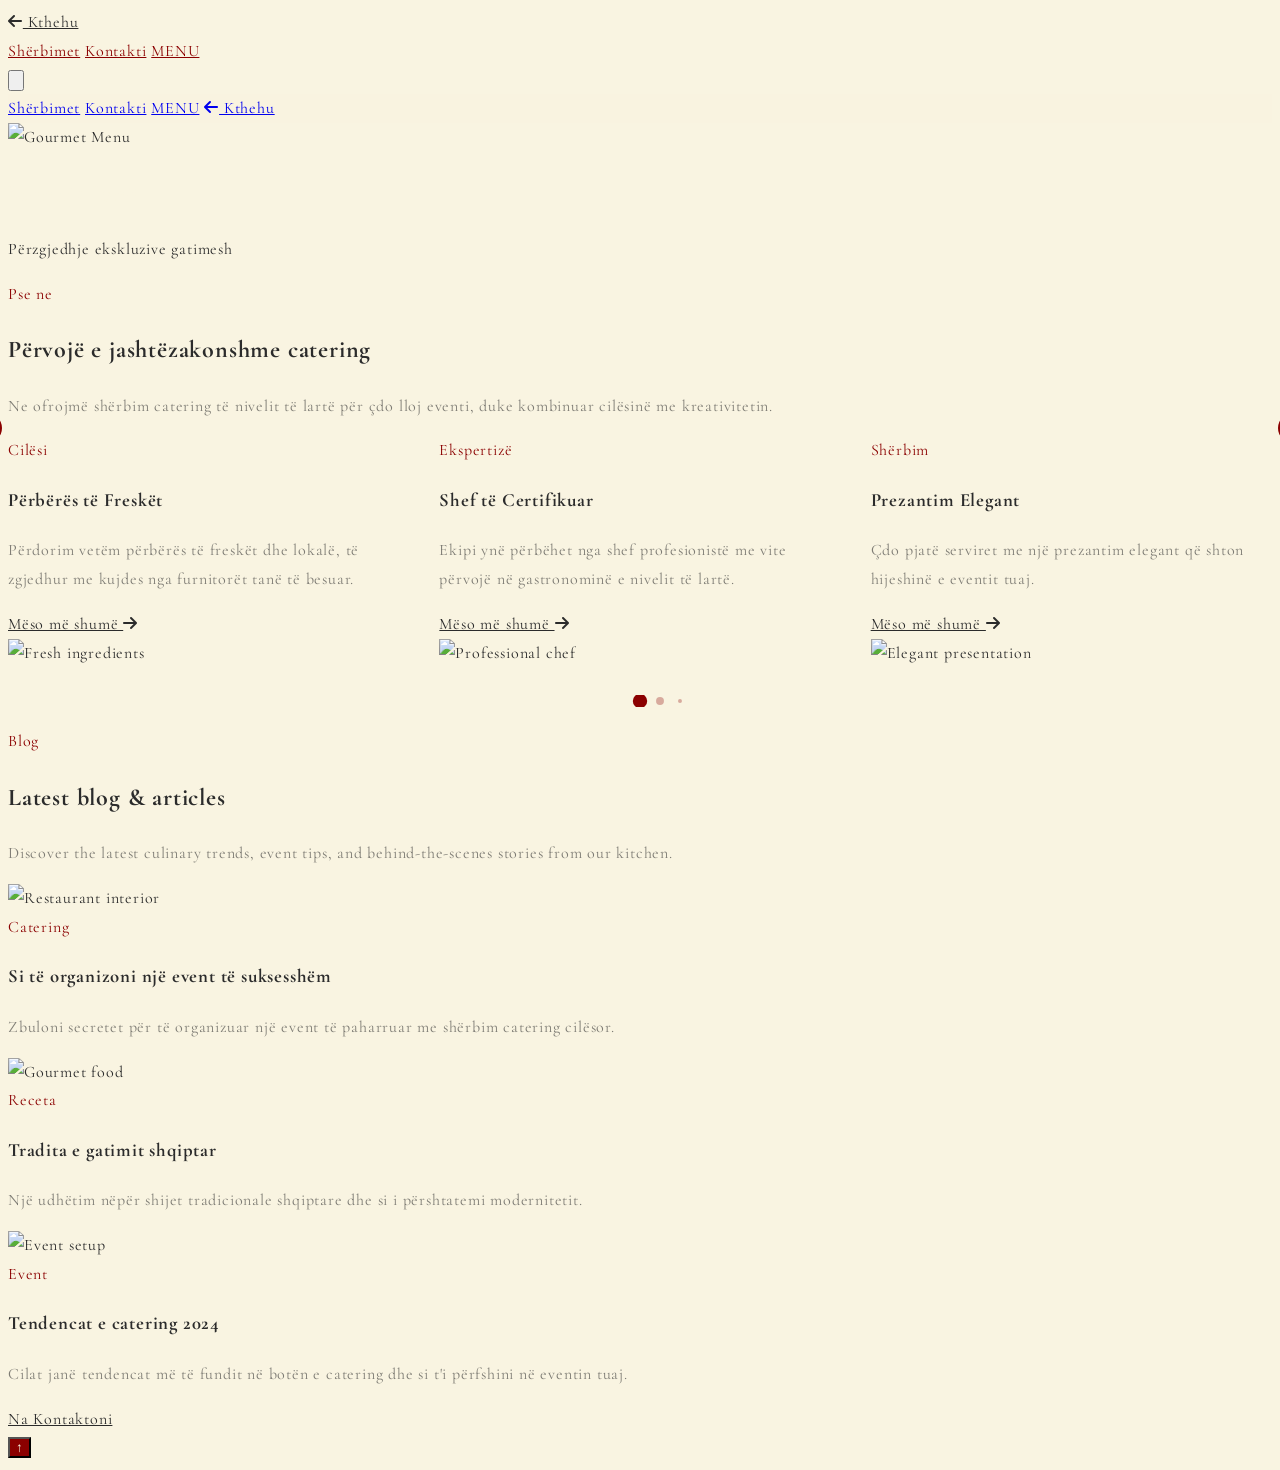
==== menu.html @ c733cca3 "Add files via upload" ====
<!DOCTYPE html>
<html lang="sq">
<head>
    <meta charset="UTF-8">
    <meta name="viewport" content="width=device-width, initial-scale=1.0">
    <title>Menu | MeZemer Catering</title>
    <script src="https://cdn.tailwindcss.com"></script>
    <link rel="preconnect" href="https://fonts.googleapis.com">
    <link rel="preconnect" href="https://fonts.gstatic.com" crossorigin>
    <link href="https://fonts.googleapis.com/css2?family=Cormorant+Garamond:ital,wght@0,400;0,500;0,600;0,700;1,400&family=Montserrat:wght@300;400;500;600&display=swap" rel="stylesheet">
    <link rel="stylesheet" href="https://cdnjs.cloudflare.com/ajax/libs/font-awesome/6.4.0/css/all.min.css">
    <link rel="stylesheet" href="https://cdn.jsdelivr.net/npm/swiper@11/swiper-bundle.min.css">
    <link rel="stylesheet" href="styles.css">
    <script>
        tailwind.config = {
            theme: {
                extend: {
                    colors: {
                        cream: '#F9F4E1',
                        navy: '#2B2B2B',
                        gold: '#8b0000',
                    },
                    fontFamily: {
                        serif: ['Cormorant Garamond', 'serif'],
                        sans: ['Cormorant Garamond', 'serif'],
                    },
                }
            }
        }
    </script>
</head>
<body class="font-serif tracking-wide leading-loose">
    
    <!-- A. Navigation (Header) -->
    <header class="fixed top-0 left-0 right-0 z-50 transition-transform duration-300" id="navbar">
        <div class="backdrop-blur-md bg-cream border-b border-gold/20 shadow-sm">
            <nav class="max-w-7xl mx-auto px-6 py-4 flex items-center justify-between">
                <!-- Left - Kthehu Button -->
                <div class="flex items-center">
                    <a href="index.html" class="inline-flex items-center gap-2 px-4 py-2 border border-gold text-navy hover:bg-gold hover:text-cream transition-all duration-300 text-sm uppercase tracking-widest">
                        <i class="fas fa-arrow-left text-xs"></i>
                        Kthehu
                    </a>
                </div>

                <!-- Right - Desktop Navigation Links -->
                <div class="hidden md:flex items-center gap-8">
                    <a href="index.html#services" class="text-gold hover:text-navy transition-colors duration-300 text-sm uppercase tracking-widest">Shërbimet</a>
                    <a href="index.html#contact" class="text-gold hover:text-navy transition-colors duration-300 text-sm uppercase tracking-widest">Kontakti</a>
                    <a href="index.html#menu" class="text-gold hover:text-navy transition-colors duration-300 text-sm uppercase tracking-widest">MENU</a>
                </div>

                <!-- Mobile Menu Button -->
                <button class="md:hidden text-navy" id="mobile-menu-btn">
                    <svg class="w-6 h-6" fill="none" stroke="currentColor" viewBox="0 0 24 24">
                        <path stroke-linecap="round" stroke-linejoin="round" stroke-width="1.5" d="M4 6h16M4 12h16M4 18h16"/>
                    </svg>
                </button>
            </nav>
        </div>

        <!-- Mobile Menu -->
        <div class="md:hidden hidden bg-cream/95 backdrop-blur-md border-b border-gold/20" id="mobile-menu">
            <div class="px-6 py-4 flex flex-col gap-4">
                <a href="index.html#services" class="text-navy/80 hover:text-gold transition-colors text-sm uppercase tracking-widest">Shërbimet</a>
                <a href="index.html#contact" class="text-navy/80 hover:text-gold transition-colors text-sm uppercase tracking-widest">Kontakti</a>
                <a href="index.html#menu" class="text-navy/80 hover:text-gold transition-colors text-sm uppercase tracking-widest">MENU</a>
                <a href="index.html" class="text-navy/80 hover:text-gold transition-colors text-sm uppercase tracking-widest flex items-center gap-2 mt-2 pt-2 border-t border-gold/20">
                    <i class="fas fa-arrow-left"></i> Kthehu
                </a>
            </div>
        </div>
    </header>

    <!-- Menu Hero Section -->
    <section class="relative w-full h-[50vh] overflow-hidden mt-16">
        <div class="absolute inset-0">
            <img 
                src="https://images.unsplash.com/photo-1414235077428-338989a2e8c0?ixlib=rb-4.0.3&auto=format&fit=crop&w=1920&q=80" 
                alt="Gourmet Menu" 
                class="w-full h-full object-cover"
            >
        </div>
        <div class="absolute inset-0 bg-navy/40"></div>
        <div class="relative z-10 h-full flex flex-col items-center justify-center px-6">
            <h1 class="font-serif text-5xl md:text-7xl text-center font-medium text-cream reveal">
                Menuja Jonë
            </h1>
            <p class="mt-4 text-cream/80 text-lg md:text-xl tracking-wide reveal delay-200 text-center">
                Përzgjedhje ekskluzive gatimesh
            </p>
        </div>
    </section>

    <!-- Features Section -->
    <section class="py-24 md:py-32 px-6 bg-cream">
        <div class="max-w-7xl mx-auto">
            <!-- Section Header -->
            <div class="text-center mb-16">
                <span class="text-gold text-sm tracking-widest uppercase">Pse ne</span>
                <h2 class="font-serif text-4xl md:text-5xl text-navy mt-4 mb-8">Përvojë e jashtëzakonshme catering</h2>
                <p class="text-navy/60 text-lg max-w-3xl mx-auto">Ne ofrojmë shërbim catering të nivelit të lartë për çdo lloj eventi, duke kombinuar cilësinë me kreativitetin.</p>
            </div>

            <!-- Features Carousel -->
            <div class="relative">
                <!-- Navigation Arrows -->
                <button type="button" class="swiper-button-prev text-gold flex items-center justify-center bg-cream border border-gold rounded-full shadow-sm transition-all duration-300 hover:bg-gold hover:text-cream z-20">
                    <i class="fas fa-chevron-left"></i>
                </button>
                <button type="button" class="swiper-button-next text-gold flex items-center justify-center bg-cream border border-gold rounded-full shadow-sm transition-all duration-300 hover:bg-gold hover:text-cream z-20">
                    <i class="fas fa-chevron-right"></i>
                </button>

                <!-- Swiper Container -->
                <div class="swiper featuresSwiper">
                    <div class="swiper-wrapper">
                        <!-- Feature Slide 1 -->
                        <div class="swiper-slide">
                            <div class="bg-white border border-gold/20 overflow-hidden hover:shadow-lg transition-shadow duration-300 h-full">
                                <div class="p-8">
                                    <span class="text-gold text-xs font-semibold uppercase tracking-wider">Cilësi</span>
                                    <h3 class="font-serif text-2xl text-navy mt-2 mb-4">Përbërës të Freskët</h3>
                                    <p class="text-navy/60 text-sm mb-6">Përdorim vetëm përbërës të freskët dhe lokalë, të zgjedhur me kujdes nga furnitorët tanë të besuar.</p>
                                    <a href="#" class="inline-flex items-center gap-2 text-navy hover:text-gold transition-colors text-sm font-medium">
                                        Mëso më shumë <i class="fas fa-arrow-right text-xs"></i>
                                    </a>
                                </div>
                                <div class="h-48 overflow-hidden">
                                    <img src="https://images.unsplash.com/photo-1606925797300-0b35e9d1794e?ixlib=rb-4.0.3&auto=format&fit=crop&w=800&q=80" alt="Fresh ingredients" class="w-full h-full object-cover hover:scale-105 transition-transform duration-500">
                                </div>
                            </div>
                        </div>

                        <!-- Feature Slide 2 -->
                        <div class="swiper-slide">
                            <div class="bg-white border border-gold/20 overflow-hidden hover:shadow-lg transition-shadow duration-300 h-full">
                                <div class="p-8">
                                    <span class="text-gold text-xs font-semibold uppercase tracking-wider">Ekspertizë</span>
                                    <h3 class="font-serif text-2xl text-navy mt-2 mb-4">Shef të Certifikuar</h3>
                                    <p class="text-navy/60 text-sm mb-6">Ekipi ynë përbëhet nga shef profesionistë me vite përvojë në gastronominë e nivelit të lartë.</p>
                                    <a href="#" class="inline-flex items-center gap-2 text-navy hover:text-gold transition-colors text-sm font-medium">
                                        Mëso më shumë <i class="fas fa-arrow-right text-xs"></i>
                                    </a>
                                </div>
                                <div class="h-48 overflow-hidden">
                                    <img src="https://images.unsplash.com/photo-1577219491135-ce391730fb2c?ixlib=rb-4.0.3&auto=format&fit=crop&w=800&q=80" alt="Professional chef" class="w-full h-full object-cover hover:scale-105 transition-transform duration-500">
                                </div>
                            </div>
                        </div>

                        <!-- Feature Slide 3 -->
                        <div class="swiper-slide">
                            <div class="bg-white border border-gold/20 overflow-hidden hover:shadow-lg transition-shadow duration-300 h-full">
                                <div class="p-8">
                                    <span class="text-gold text-xs font-semibold uppercase tracking-wider">Shërbim</span>
                                    <h3 class="font-serif text-2xl text-navy mt-2 mb-4">Prezantim Elegant</h3>
                                    <p class="text-navy/60 text-sm mb-6">Çdo pjatë serviret me një prezantim elegant që shton hijeshinë e eventit tuaj.</p>
                                    <a href="#" class="inline-flex items-center gap-2 text-navy hover:text-gold transition-colors text-sm font-medium">
                                        Mëso më shumë <i class="fas fa-arrow-right text-xs"></i>
                                    </a>
                                </div>
                                <div class="h-48 overflow-hidden">
                                    <img src="https://images.unsplash.com/photo-1555244162-803834f70033?ixlib=rb-4.0.3&auto=format&fit=crop&w=800&q=80" alt="Elegant presentation" class="w-full h-full object-cover hover:scale-105 transition-transform duration-500">
                                </div>
                            </div>
                        </div>

                        <!-- Feature Slide 4 (Additional) -->
                        <div class="swiper-slide">
                            <div class="bg-white border border-gold/20 overflow-hidden hover:shadow-lg transition-shadow duration-300 h-full">
                                <div class="p-8">
                                    <span class="text-gold text-xs font-semibold uppercase tracking-wider">Traditë</span>
                                    <h3 class="font-serif text-2xl text-navy mt-2 mb-4">Shije Autentike</h3>
                                    <p class="text-navy/60 text-sm mb-6">Ruajmë traditat kulinarë shqiptare duke i kombinuar me teknikat moderne të gatimit.</p>
                                    <a href="#" class="inline-flex items-center gap-2 text-navy hover:text-gold transition-colors text-sm font-medium">
                                        Mëso më shumë <i class="fas fa-arrow-right text-xs"></i>
                                    </a>
                                </div>
                                <div class="h-48 overflow-hidden">
                                    <img src="https://images.unsplash.com/photo-1551782450-17144efb5723?ixlib=rb-4.0.3&auto=format&fit=crop&w=800&q=80" alt="Authentic flavors" class="w-full h-full object-cover hover:scale-105 transition-transform duration-500">
                                </div>
                            </div>
                        </div>

                        <!-- Feature Slide 5 (Additional) -->
                        <div class="swiper-slide">
                            <div class="bg-white border border-gold/20 overflow-hidden hover:shadow-lg transition-shadow duration-300 h-full">
                                <div class="p-8">
                                    <span class="text-gold text-xs font-semibold uppercase tracking-wider">Inovacioni</span>
                                    <h3 class="font-serif text-2xl text-navy mt-2 mb-4">Krijimtari Kulinarë</h3>
                                    <p class="text-navy/60 text-sm mb-6">Krijojmë receta unike dhe inovative për të bërë çdo event të paharruar.</p>
                                    <a href="#" class="inline-flex items-center gap-2 text-navy hover:text-gold transition-colors text-sm font-medium">
                                        Mëso më shumë <i class="fas fa-arrow-right text-xs"></i>
                                    </a>
                                </div>
                                <div class="h-48 overflow-hidden">
                                    <img src="https://images.unsplash.com/photo-1556909114-f6e7ad7d3136?ixlib=rb-4.0.3&auto=format&fit=crop&w=800&q=80" alt="Culinary creativity" class="w-full h-full object-cover hover:scale-105 transition-transform duration-500">
                                </div>
                            </div>
                        </div>
                    </div>

                    <!-- Pagination -->
                    <div class="swiper-pagination !bottom-4 md:!bottom-8"></div>
                </div>
            </div>
        </div>
    </section>

    <!-- Blog Section -->
    <section class="py-24 md:py-32 px-6 bg-cream">
        <div class="max-w-7xl mx-auto">
            <!-- Section Header -->
            <div class="mb-16">
                <span class="text-gold text-sm tracking-widest uppercase">Blog</span>
                <h2 class="font-serif text-4xl md:text-5xl text-navy mt-4 mb-8">Latest blog & articles</h2>
                <p class="text-navy/60 text-lg max-w-3xl">Discover the latest culinary trends, event tips, and behind-the-scenes stories from our kitchen.</p>
            </div>

            <!-- Blog Grid -->
            <div class="grid md:grid-cols-3 gap-8">
                <!-- Blog Card 1 -->
                <div class="bg-white border border-gold/20 overflow-hidden hover:shadow-lg transition-shadow duration-300">
                    <div class="h-48 overflow-hidden">
                        <img src="https://images.unsplash.com/photo-1555396273-367ea4eb4db5?ixlib=rb-4.0.3&auto=format&fit=crop&w=800&q=80" alt="Restaurant interior" class="w-full h-full object-cover hover:scale-105 transition-transform duration-500">
                    </div>
                    <div class="p-6">
                        <span class="text-gold text-xs font-semibold uppercase tracking-wider">Catering</span>
                        <h3 class="font-serif text-xl text-navy mt-2 mb-3 hover:text-gold transition-colors">Si të organizoni një event të suksesshëm</h3>
                        <p class="text-navy/60 text-sm mb-4">Zbuloni secretet për të organizuar një event të paharruar me shërbim catering cilësor.</p>
                    </div>
                </div>

                <!-- Blog Card 2 -->
                <div class="bg-white border border-gold/20 overflow-hidden hover:shadow-lg transition-shadow duration-300">
                    <div class="h-48 overflow-hidden">
                        <img src="https://images.unsplash.com/photo-1414235077428-338989a2e8c0?ixlib=rb-4.0.3&auto=format&fit=crop&w=800&q=80" alt="Gourmet food" class="w-full h-full object-cover hover:scale-105 transition-transform duration-500">
                    </div>
                    <div class="p-6">
                        <span class="text-gold text-xs font-semibold uppercase tracking-wider">Receta</span>
                        <h3 class="font-serif text-xl text-navy mt-2 mb-3 hover:text-gold transition-colors">Tradita e gatimit shqiptar</h3>
                        <p class="text-navy/60 text-sm mb-4">Një udhëtim nëpër shijet tradicionale shqiptare dhe si i përshtatemi modernitetit.</p>
                    </div>
                </div>

                <!-- Blog Card 3 -->
                <div class="bg-white border border-gold/20 overflow-hidden hover:shadow-lg transition-shadow duration-300">
                    <div class="h-48 overflow-hidden">
                        <img src="https://images.unsplash.com/photo-1551218808-94e220e084d2?ixlib=rb-4.0.3&auto=format&fit=crop&w=800&q=80" alt="Event setup" class="w-full h-full object-cover hover:scale-105 transition-transform duration-500">
                    </div>
                    <div class="p-6">
                        <span class="text-gold text-xs font-semibold uppercase tracking-wider">Event</span>
                        <h3 class="font-serif text-xl text-navy mt-2 mb-3 hover:text-gold transition-colors">Tendencat e catering 2024</h3>
                        <p class="text-navy/60 text-sm mb-4">Cilat janë tendencat më të fundit në botën e catering dhe si t'i përfshini në eventin tuaj.</p>
                    </div>
                </div>
            </div>

            <!-- Show More Button -->
            <div class="mt-12 text-center">
                <a href="index.html#contact" class="inline-block px-8 py-3 border border-gold text-navy hover:bg-gold hover:text-cream transition-all duration-300 text-sm uppercase tracking-widest">
                    Na Kontaktoni
                </a>
            </div>
        </div>
    </section>

    <script src="https://cdn.jsdelivr.net/npm/swiper@11/swiper-bundle.min.js"></script>
    <script>
        // Initialize Features Carousel
        const featuresSwiper = new Swiper('.featuresSwiper', {
            // Responsive breakpoints
            slidesPerView: 1,
            spaceBetween: 20,
            breakpoints: {
                768: {
                    slidesPerView: 3,
                    spaceBetween: 30
                }
            },
            
            // Navigation
            navigation: {
                nextEl: '.swiper-button-next',
                prevEl: '.swiper-button-prev',
            },
            
            // Pagination
            pagination: {
                el: '.swiper-pagination',
                clickable: true,
                dynamicBullets: true,
            },
            
            // Loop functionality
            loop: true,
            
            // Autoplay
            autoplay: {
                delay: 5000,
                disableOnInteraction: false,
                pauseOnMouseEnter: true,
            },
            
            // Smooth transitions
            speed: 600,
            effect: 'slide',
            
            // Touch and mouse drag
            grabCursor: true,
            touchRatio: 1.5,
            touchAngle: 45,
            
            // Accessibility
            a11y: {
                prevSlideMessage: 'Previous slide',
                nextSlideMessage: 'Next slide',
            },
            
            // Auto height adjustment
            autoHeight: false,
            
            // Prevent interaction during transition
            preventInteractionOnTransition: true,
        });
    </script>
    <script src="animations.js"></script>
</body>
</html>
---- styles.css ----
/* ========================================
   MEZEMER CATERING - STYLESHEET
   ======================================== */

/* CSS Variables */
:root {
    --color-cream: #F9F4E1;
    --color-navy: #2B2B2B;
    --color-gold: #8b0000;
    --color-gold-dark: #600000;
}

/* Base Styles */
html {
    scroll-behavior: smooth;
}

body {
    background-color: var(--color-cream);
    color: var(--color-navy);
    font-family: 'Cormorant Garamond', serif;
    letter-spacing: 0.05em;
    line-height: 1.8;
}

h1, h2, h3, h4, h5, h6 {
    -webkit-font-smoothing: antialiased;
    -moz-osx-font-smoothing: grayscale;
}

/* ========================================
   ANIMATIONS
   ======================================== */

/* Two Image Showcase - Desktop Edge Extension */
@media (min-width: 768px) {
    .two-image-section {
        overflow: visible;
    }

    .two-image-section .image-left,
    .two-image-section .image-right {
        width: 100%;
        max-width: none;
    }
    
    .two-image-section .image-left {
        margin-left: 0;
    }
    
    .two-image-section .image-right {
        margin-right: 0;
    }
}

/* Scroll Reveal Classes */
.reveal {
    opacity: 0;
    transform: translateY(2rem);
    transition: all 1s ease-out;
}

.reveal-active {
    opacity: 1;
    transform: translateY(0);
}

@media (max-width: 768px) {
    .timeline-swipe-left {
        opacity: 0;
        transform: translateX(-60px);
        transition: opacity 0.75s ease-out, transform 0.75s ease-out;
    }

    .timeline-swipe-right {
        opacity: 0;
        transform: translateX(60px);
        transition: opacity 0.75s ease-out, transform 0.75s ease-out;
    }

    .timeline-swipe-left.reveal-active,
    .timeline-swipe-right.reveal-active {
        opacity: 1;
        transform: translateX(0);
    }
}

/* Staggered Delays */
.delay-100 { transition-delay: 100ms; }
.delay-200 { transition-delay: 200ms; }
.delay-300 { transition-delay: 300ms; }
.delay-400 { transition-delay: 400ms; }
.delay-500 { transition-delay: 500ms; }

/* Image Scale Animation */
.img-scale {
    transform: scale(1);
    transition: transform 2000ms ease-in-out;
}

.img-scale-active {
    transform: scale(1.05);
}

/* Hero Initial Animation */
.hero-scale {
    animation: heroScaleIn 2s ease-out forwards;
}

@keyframes heroScaleIn {
    from {
        transform: scale(1.1);
    }
    to {
        transform: scale(1);
    }
}

/* Fade In Up Animation */
@keyframes fadeInUp {
    from {
        opacity: 0;
        transform: translateY(30px);
    }
    to {
        opacity: 1;
        transform: translateY(0);
    }
}

.fade-in-up {
    animation: fadeInUp 1s ease-out forwards;
}

/* Pulse Animation for CTA */
@keyframes pulse {
    0%, 100% {
        transform: scale(1);
    }
    50% {
        transform: scale(1.02);
    }
}

.pulse:hover {
    animation: pulse 1s ease-in-out infinite;
}

/* ========================================
   CUSTOM SCROLLBAR
   ======================================== */

::-webkit-scrollbar {
    width: 8px;
}

::-webkit-scrollbar-track {
    background: var(--color-cream);
}

::-webkit-scrollbar-thumb {
    background: var(--color-gold);
    border-radius: 4px;
}

::-webkit-scrollbar-thumb:hover {
    background: var(--color-gold-dark);
}

/* ========================================
   UTILITY CLASSES
   ======================================== */

.text-gold { color: var(--color-gold); }
.text-navy { color: var(--color-navy); }
.text-cream { color: var(--color-cream); }

.bg-gold { background-color: var(--color-gold); }
.bg-navy { background-color: var(--color-navy); }
.bg-cream { background-color: var(--color-cream); }

.border-gold { border-color: var(--color-gold); }
.border-navy { border-color: var(--color-navy); }

/* Hover States */
.hover\:text-gold:hover { color: var(--color-gold); }
.hover\:text-cream:hover { color: var(--color-cream); }
.hover\:bg-gold:hover { background-color: var(--color-gold); }
.hover\:bg-cream:hover { background-color: var(--color-cream); }

/* Opacity Variants */
.text-navy\/70 { color: rgba(43, 43, 43, 0.7); }
.text-navy\/60 { color: rgba(43, 43, 43, 0.6); }
.text-cream\/90 { color: rgba(249, 244, 225, 0.9); }
.text-cream\/70 { color: rgba(249, 244, 225, 0.7); }
.text-cream\/50 { color: rgba(249, 244, 225, 0.5); }
.text-cream\/30 { color: rgba(249, 244, 225, 0.3); }

.hover\:text-gold\/70:hover { color: rgba(139, 0, 0, 0.7); }
.hover\:text-cream\/70:hover { color: rgba(249, 244, 225, 0.7); }

/* ========================================
   SWIPER CAROUSEL CUSTOM STYLES
   ======================================== */

/* Swiper Container */
.featuresSwiper {
    padding-bottom: 60px;
}

/* Navigation Arrows */
.swiper-button-next,
.swiper-button-prev {
    position: absolute;
    top: 50%;
    transform: translateY(-50%);
    background: rgba(249, 244, 225, 0.9);
    border: 2px solid var(--color-gold);
    border-radius: 50%;
    width: 30px !important;
    height: 30px !important;
    transition: all 0.3s ease;
    backdrop-filter: blur(10px);
    z-index: 20;
}

.swiper-button-prev {
    left: -12px !important;
}

.swiper-button-next {
    right: -12px !important;
}

@media (min-width: 768px) {
    .swiper-button-prev {
        left: -28px !important;
    }

    .swiper-button-next {
        right: -28px !important;
    }
}

.swiper-button-next:hover,
.swiper-button-prev:hover {
    background: var(--color-gold);
    transform: scale(1.1);
}

.swiper-button-next::after,
.swiper-button-prev::after {
    content: none !important;
}

.swiper-button-next i,
.swiper-button-prev i {
    font-size: 16px;
    color: var(--color-gold);
}

.swiper-button-next:hover i,
.swiper-button-prev:hover i {
    color: var(--color-cream);
}

/* Pagination Dots */
.featuresSwiper .swiper-pagination {
    bottom: 20px !important;
}

.featuresSwiper .swiper-pagination-bullet {
    width: 12px;
    height: 12px;
    background: rgba(139, 0, 0, 0.3);
    opacity: 1;
    transition: all 0.3s ease;
}

.featuresSwiper .swiper-pagination-bullet-active {
    background: var(--color-gold);
    transform: scale(1.2);
}

/* Slide Styles */
.featuresSwiper .swiper-slide {
    height: auto;
    display: flex;
}

.featuresSwiper .swiper-slide > div {
    width: 100%;
}

/* Responsive adjustments */
@media (max-width: 767px) {
    .swiper-button-next,
    .swiper-button-prev {
        width: 25px !important;
        height: 25px !important;
        top: 50%;
        transform: translateY(-50%);
    }
    
    .swiper-button-next::after,
    .swiper-button-prev::after {
        font-size: 12px !important;
    }
    
    .featuresSwiper {
        padding-bottom: 50px;
    }
    
    .featuresSwiper .swiper-pagination {
        bottom: 15px !important;
    }
}

/* Background Opacity */
.bg-navy\/30 { background-color: rgba(43, 43, 43, 0.3); }
.bg-cream\/80 { background-color: rgba(249, 244, 225, 0.8); }
.bg-cream\/95 { background-color: rgba(249, 244, 225, 0.95); }

/* Border Opacity */
.border-gold\/20 { border-color: rgba(139, 0, 0, 0.2); }
.border-cream\/10 { border-color: rgba(249, 244, 225, 0.1); }

/* ========================================
   RESPONSIVE TYPOGRAPHY
   ======================================== */

/* Mobile Text Sizes */
@media (max-width: 768px) {
    .text-xs {
        font-size: 0.65rem;
    }
    
    .text-\[10px\] {
        font-size: 10px;
    }
}

/* ========================================
   IMAGE STYLES
   ======================================== */

.img-container {
    overflow: hidden;
}

.img-container img {
    transition: transform 2000ms ease-in-out;
}

.img-container:hover img {
    transform: scale(1.05);
}

/* ========================================
   BUTTON STYLES
   ======================================== */

.btn-primary {
    display: inline-block;
    padding: 1rem 2.5rem;
    background-color: var(--color-cream);
    color: var(--color-navy);
    border: 2px solid transparent;
    transition: all 0.3s ease;
    text-transform: uppercase;
    letter-spacing: 0.1em;
    font-size: 0.875rem;
}

.btn-primary:hover {
    background-color: var(--color-gold);
    border-color: var(--color-gold);
    color: var(--color-cream);
}

.btn-secondary {
    display: inline-block;
    padding: 0.75rem 1.5rem;
    border: 1px solid var(--color-gold);
    color: var(--color-navy);
    transition: all 0.3s ease;
    text-transform: uppercase;
    letter-spacing: 0.1em;
    font-size: 0.875rem;
}

.btn-secondary:hover {
    background-color: var(--color-gold);
    color: var(--color-cream);
}

/* ========================================
   SECTION STYLES
   ======================================== */

.section-padding {
    padding-top: 6rem;
    padding-bottom: 6rem;
}

@media (min-width: 768px) {
    .section-padding {
        padding-top: 8rem;
        padding-bottom: 8rem;
    }
}

/* ========================================
   NAVBAR STYLES
   ======================================== */

.navbar {
    transition: all 0.3s ease;
}

.navbar.scrolled {
    box-shadow: 0 4px 20px rgba(0, 0, 0, 0.1);
}

/* ========================================
   CARD STYLES
   ======================================== */

.service-card {
    transition: transform 0.3s ease, box-shadow 0.3s ease;
}

.service-card:hover {
    transform: translateY(-5px);
    box-shadow: 0 10px 40px rgba(0, 0, 0, 0.1);
}

/* ========================================
   DIVIDER STYLES
   ======================================== */

.divider {
    width: 6rem;
    height: 1px;
    background-color: var(--color-gold);
    margin: 3rem auto;
}

.divider-small {
    width: 3rem;
    height: 1px;
    background-color: var(--color-gold);
    margin: 1.5rem auto;
}

/* ========================================
   GALLERY GRID
   ======================================== */

.gallery-grid {
    display: grid;
    gap: 1rem;
}

@media (min-width: 768px) {
    .gallery-grid {
        gap: 1.5rem;
    }
}

.gallery-item {
    overflow: hidden;
    position: relative;
}

.gallery-item img {
    width: 100%;
    height: 100%;
    object-fit: cover;
    transition: transform 0.5s ease;
}

.gallery-item:hover img {
    transform: scale(1.05);
}

/* ========================================
   TESTIMONIAL STYLES
   ======================================== */

.testimonial-card {
    background: linear-gradient(135deg, var(--color-cream) 0%, rgba(249, 244, 225, 0.8) 100%);
    border-left: 3px solid var(--color-gold);
}

/* ========================================
   FORM STYLES
   ======================================== */

input, textarea, select {
    font-family: 'Cormorant Garamond', serif;
}

input:focus, textarea:focus, select:focus {
    outline: none;
    border-color: var(--color-gold);
    box-shadow: 0 0 0 3px rgba(139, 0, 0, 0.1);
}

/* ========================================
   LOADING ANIMATION
   ======================================== */

.loading-spinner {
    width: 40px;
    height: 40px;
    border: 3px solid var(--color-cream);
    border-top-color: var(--color-gold);
    border-radius: 50%;
    animation: spin 1s linear infinite;
}

@keyframes spin {
    to {
        transform: rotate(360deg);
    }
}

/* ========================================
   ACCESSIBILITY
   ======================================== */

@media (prefers-reduced-motion: reduce) {
    *,
    *::before,
    *::after {
        animation-duration: 0.01ms !important;
        animation-iteration-count: 1 !important;
        transition-duration: 0.01ms !important;
    }
    
    html {
        scroll-behavior: auto;
    }
}

/* Focus States */
a:focus,
button:focus,
input:focus,
textarea:focus {
    outline: 2px solid var(--color-gold);
    outline-offset: 2px;
}

/* Skip Link */
.skip-link {
    position: absolute;
    top: -40px;
    left: 0;
    background: var(--color-gold);
    color: var(--color-cream);
    padding: 0.5rem 1rem;
    z-index: 100;
    transition: top 0.3s ease;
}

.skip-link:focus {
    top: 0;
}
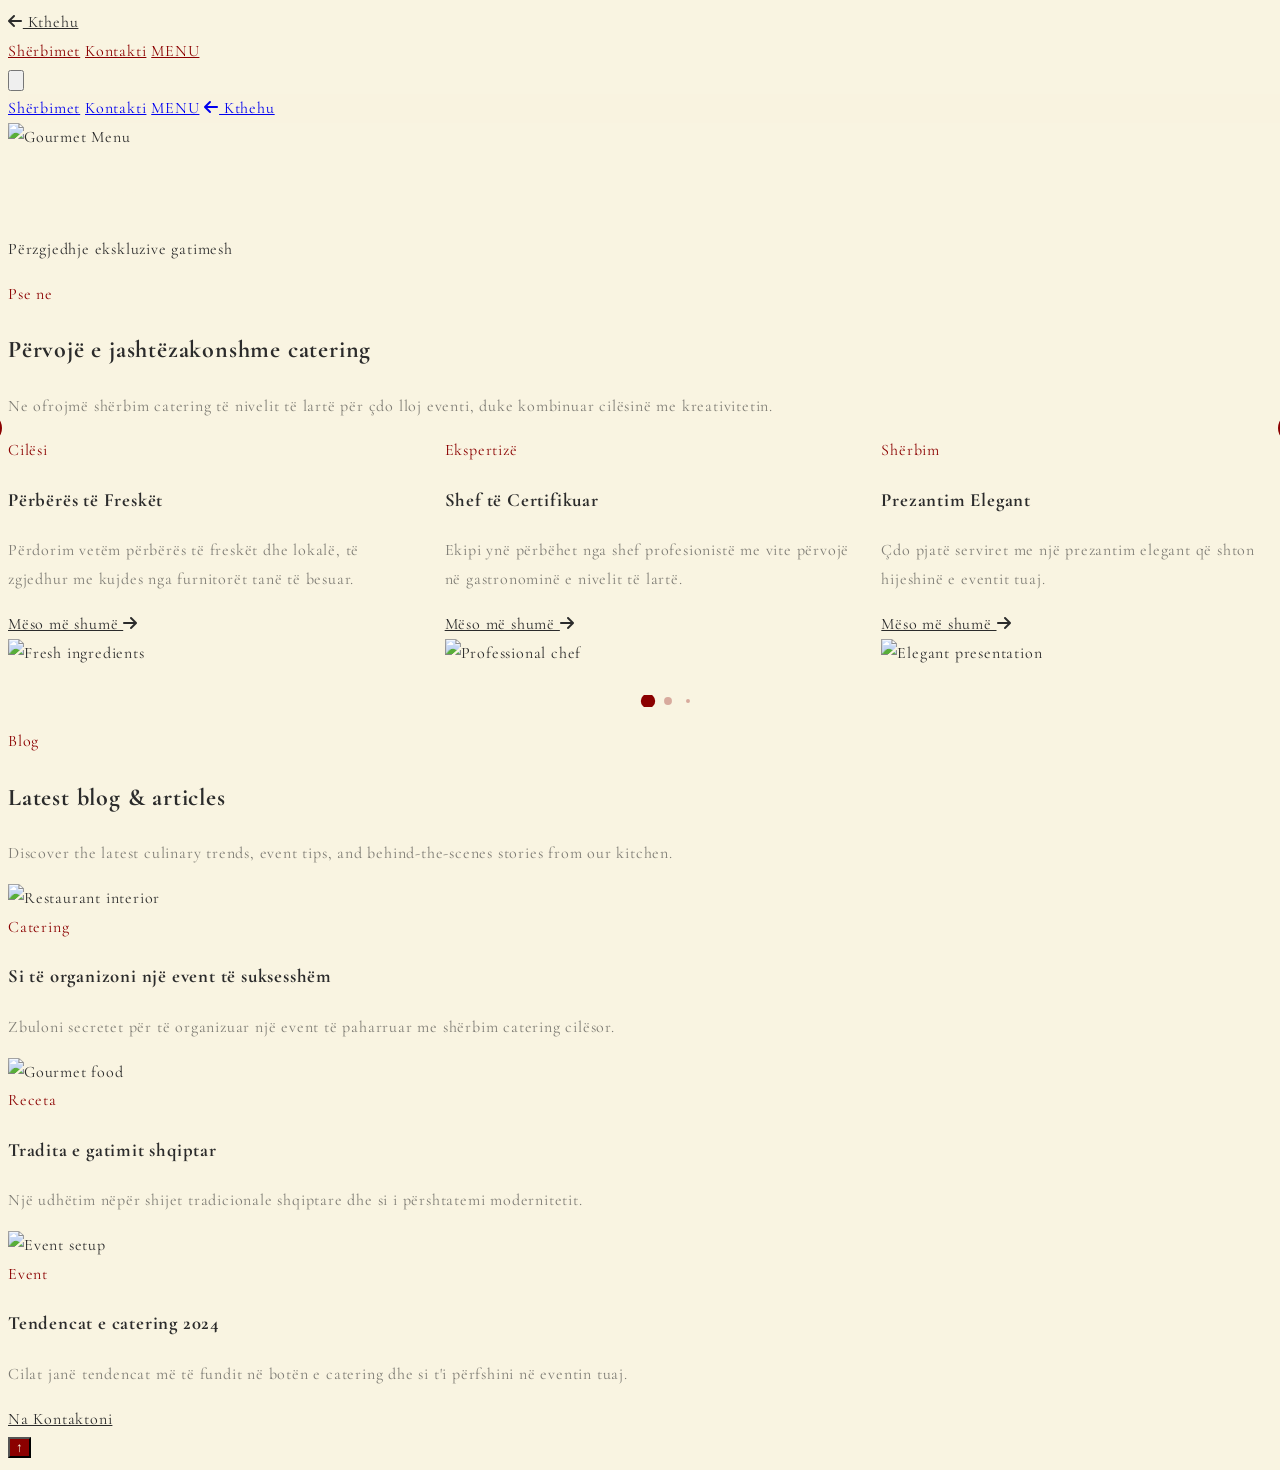
==== commit ead59a58: "Update menu.html" ====
--- a/menu.html
+++ b/menu.html
@@ -327,4 +327,4 @@
     </script>
     <script src="animations.js"></script>
 </body>
-</html>+</html>
--- a/styles.css
+++ b/styles.css
@@ -11,11 +11,18 @@
 }
 
 /* Base Styles */
+*, *::before, *::after {
+    box-sizing: border-box;
+}
+
 html {
     scroll-behavior: smooth;
+    overflow-x: hidden;
 }
 
 body {
+    min-width: 100vw;
+    overflow-x: hidden;
     background-color: var(--color-cream);
     color: var(--color-navy);
     font-family: 'Cormorant Garamond', serif;
@@ -567,4 +574,4 @@
 
 .skip-link:focus {
     top: 0;
-}+}
